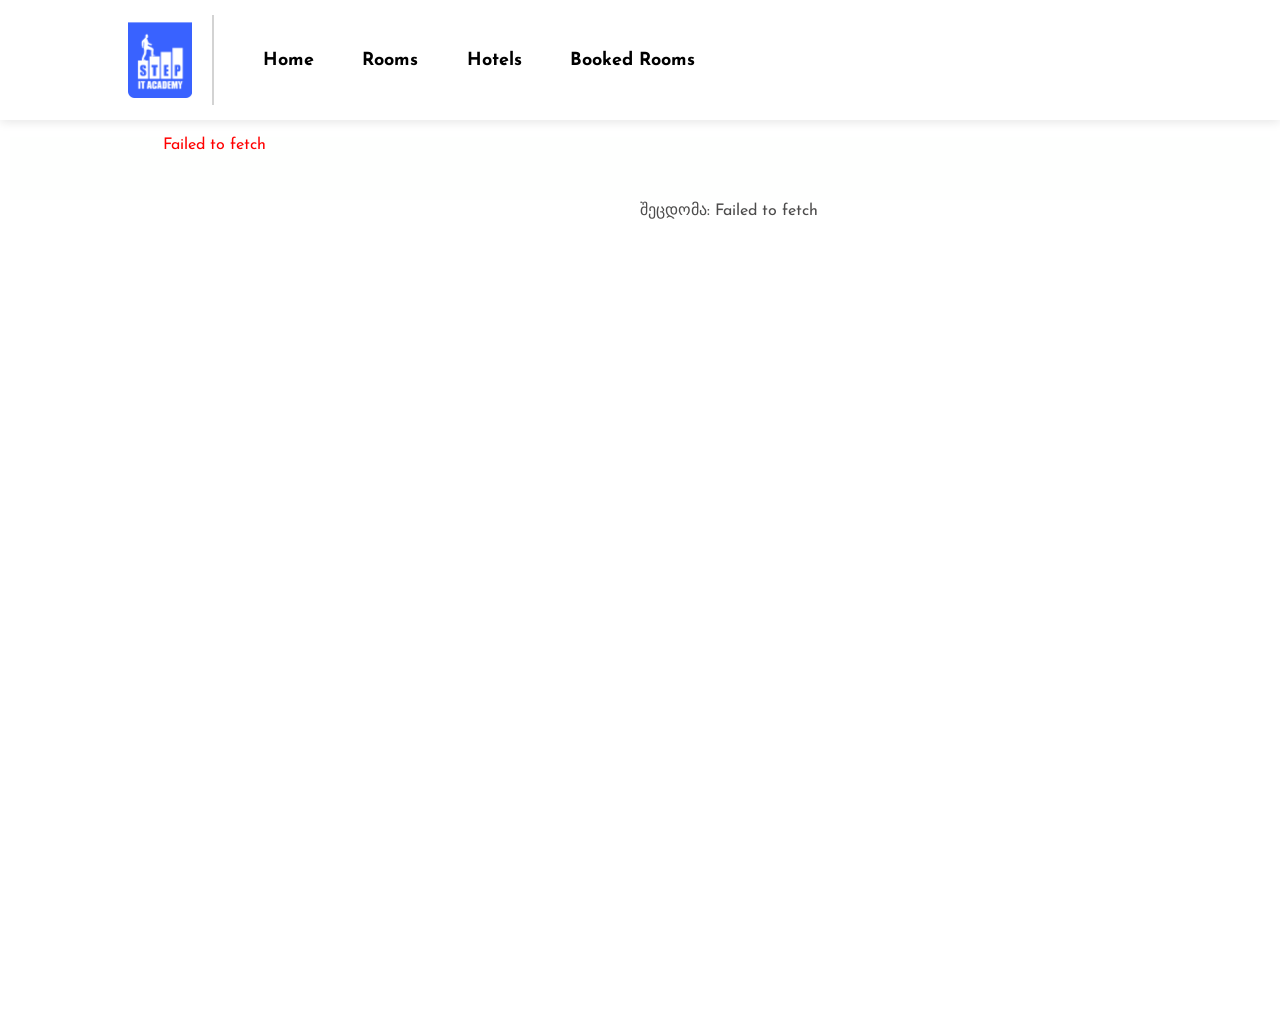
==== bookedrooms.html @ 988a6c57 "First commit" ====
<!DOCTYPE html>
<html lang="en">
    <head>
        <meta charset="UTF-8">
        <meta name="viewport" content="width=device-width, initial-scale=1.0">
        <meta name="robots" content="index,follow"/>
        <Meta name=”description”   content="Hotel,Room Hotel"/>
        <Meta name="author"  content="natia kasaburi" />
        <Meta name =”keywords” content="delicious,Outstanding,Hotel"/>
        <Meta property="og:title" content="Hotel"/>
        <Meta property="og:description" content="ice cream"/>
        <Meta property="og:type" content="website"/>
        <title>Hotel</title>
        <link rel="stylesheet" href="./bookedrooms.css">
        <link rel ="icon" href="./image/logo-ai.png">
        <link rel="stylesheet" href="https://cdnjs.cloudflare.com/ajax/libs/font-awesome/6.5.0/css/all.min.css">
    </head>
    <body>
         <header>
            <nav class="navbar">
                <div class="hotel">
                    <div class="star">
                        <i class="fa-regular fa-star fa-lg" style="color: #fcfdfe;"></i>
                    </div>
                    <p>Star Hotell</p>
                </div>
                <img src="./image/logo-ai.png" alt="icon" class="icon">
                <div class="hamburger"><i class="fa-solid fa-bars fa-lg" style="color:rgb(3, 101, 176) "  id="hamburger"></i></div>
                <ul class="nav-links" id="navLinks">
                    <li><a href="./homs.html">Home</a></li>
                    <li><a href="./rooms.html">Rooms</a></li>
                    <li><a href="./hotel.html">Hotels</a></li>
                    <li><a href="./bookedrooms.html">Booked Rooms</a></li>
                </ul>
            </nav>
        </header>
        <main>
            <section>
                 <div id ="city"></div>
            </section>
           <article>
               <div id="status">იტვირთება...</div>
                <div id="container"></div>
               <div id="notification"></div>
            </article>
        </main>
        <script src="./bookedrooms.js"></script>
    </body>
</html>
---- bookedrooms.css ----
*{
    margin: 0;
    padding: 0;
    list-style-type: none; 
    text-decoration: none;
    box-sizing: border-box; 
    overflow: visible;
    font-family: font;


}
@font-face{
    font-family: font;
    src: url(./googlefont/Josefin_Sans/JosefinSans-VariableFont_wght.ttf);
}


.icon{
    height: 10vh;
    width: 5vw;
    object-fit: contain;
}


body {

width: 100%;
max-width: 100vw;

}



 
.navbar {
  display: flex;
  min-width: 100%;
  position: fixed;
  align-items: center;
  gap:20px;
  padding: 15px;
  padding-left: 10%;
  background-color: #fff;
  box-shadow: 0 2px 10px rgba(0,0,0,0.1);
  z-index: 3;

}

.nav-links {
    display: flex; 
    font-size: 20px;
    flex-direction: row;
    justify-content: space-evenly;
    align-items: center;   
    height:5vh;  
    width: 40vw; 
    list-style: none;
    color: black;
    gap: 20px;
    padding-left: 20px;
    border-left: 2px solid rgba(124, 124, 124, 0.337);
    height: 10vh;

}




.nav-links li a {
  text-decoration: none;
  font-size: 18px;
  color: black;
  font-weight: bold;
  transition: 0.3s;
}




.nav-links li a:hover {
  color: #1e5d70;
}



.nav-overlay {
  position: fixed;
  top: 0;
  left: 0;
  height: 100%;
  width: 100%;
  background: #000000ea;
  display: flex;
  justify-content: center;
  align-items: center;
  z-index: 999;
  flex-direction: column;
  gap: 30px;
  display: none;
}

.nav-overlay a {
  color: white;
  font-size: 30px;
  text-decoration: none;
}  




.hamburger {
  display: none;
  min-height: 10vh;
  font-size: 28px;
  cursor: pointer;
}
 

main{
    display: flex;
    flex-direction: column;
    padding: 10px;
    min-height: 100vh;
    height: auto;
    margin-top: 5%;
    

 

}
header{
     height: 7vh;
}
   

.star{
  display: none;
  box-sizing: border-box;
  border: none;
  border-radius: 50%;
  overflow: visible;
  background-color: rgb(3, 101, 176);
}


.hotel{
  display: none;
}



#city{ 
    display: flex;
    justify-content: flex-end;
    height: 7vh;
    width: 20vw;
}

.inbox{
    display: flex;

}


.data-city{
    width: 4vw;
    height: 6vh;
    border:none;
    background-color: rgb(31, 140, 223, 0.696) ;
    border-radius: 10%;
    text-align: center;
    padding-top: 15px;
   color: white;
}

.city-item{
    width: 4vw;
    height: 6vh;
    text-align: center;
    padding-top: 15px;
    color: #aaa9a9;
    border: none;
}



section{
     
      background-color: #f8f9f622;
}







#status{
  padding-left: 50%;
  color: #4d4c4c;
}




.roomprice{
    color: #1e5d70;
}

.booked{
    border:none;
    width: 70px;
    height: 26px;
    font-weight: bolder;
    color: white;
    background-color: #1e5d70;
    padding-top: 10px;
    border-radius: 16px;
    font-size: 12px;
    text-align: center;
}
 




 table {
    width: 100%;
    border-collapse: collapse;
    border: none;
    color: #4d4c4c; 
    

  } 


  th {
     border: none;
     border-bottom: 2px solid #aaa9a964 ;
     background-color: #f8f9f622;
     height: 5vh;
  
  
  }
  td {
    border-right: none;  
    border-left: none;
    border-bottom:1px solid #aaa9a964;
    padding: 6px 8px;
    vertical-align: middle;
      background-color: #f8f9f622;

    
  } 
  td.hotel {
    max-width: 220px;
    white-space: nowrap;
    overflow: hidden;
    text-overflow: ellipsis;
  }
  td.hotel > div {
    display: flex;
    align-items: center;
    gap: 10px;
  }
  td.hotel img {
    width: 40px;
    height: 60px;
    object-fit: cover;
    border-radius: 6px;
    flex-shrink: 0;
  }
  td.hotel > div > div {
    overflow: hidden;
    white-space: nowrap; 
    text-overflow: ellipsis; 
  }


.hotelbox{
  width: 15vw;
  height: 10vh;

}
.hotelname{
  min-height: 90px;
}

.hotelcity{
    color: #1e5d70;
    border: 1px solid grey;
}

.cancel{
    width: 8vw;
    height: 5vh;
    border: none;
    background-color: #1e5d70;
    color: #fff;
    font-weight: bolder;
   
}
.cancel:hover{
     box-shadow: 0 0 15px 10px #1e5d705b ;
      background-color: #1e5d705b ;
}


#cityitem {
    border: none;
    color: #fff;
    background-color: rgb(31, 140, 223, 0.696);
}

#all:hover{
    background-color: #4d4d4d1e;
}

#notification{
        position: fixed;
    top: 20px;
    right: 20px;
    padding: 12px 20px;
    background-color: #4caf50;
    color: white;
    border-radius: 8px;
    box-shadow: 0 2px 6px rgba(0,0,0,0.2);
    display: none;
    z-index: 1000;
}









.popup-overlay {
  position: fixed;
  inset: 0;
  background: rgba(0,0,0,0.5);
  display: flex;
  justify-content: center;
  align-items: center;
  z-index: 2000;
}

.popup-box {
  background: white;
  padding: 20px 25px;
  border-radius: 10px;
  text-align: center;
  max-width: 300px;
  box-shadow: 0 2px 10px rgba(0,0,0,0.2);
  position: relative;
}

.popup-close {
  position: absolute;
  top: 8px;
  right: 12px;
  font-size: 18px;
  font-weight: bold;
  cursor: pointer;
}

.popup-buttons {
  display: flex;
  justify-content: space-between;
  gap: 10px;
  margin-top: 10px;
}

.popup-btn {
  flex: 1;
  padding: 8px 0;
  border: none;
  border-radius: 5px;
  cursor: pointer;
  font-weight: bold;
  
}

.popup-btn.confirm { background: #4caf50; color: white; }
.popup-btn.cancel { background: #f44336; color: white; }




.table-responsive {
  max-width: 95vw; 
  margin: 0 auto;   
}






  .hotelcity {
    border: none;
  }















@media screen and (min-width: 701px) and (max-width: 1600px){


  
.table-responsive {

  overflow-x: auto; 
}




}
 







@media screen and (max-width: 700px) {


  .navbar {
    position: fixed;
    right: 0;
    justify-content: space-around;
    max-height: 10vh;
    gap: 5%;
    width: 90vw;
  }

  .hamburger {
    display: block;
    font-size: 30px;
    padding-top: 30px; 
    min-height: 80px;
    width: 50px; 
  }

  .nav-links {
    display: none;
  }

  .nav-links.active {
    display: flex;
    flex-direction: column;
    padding-right: 5%;
  }

  .nav-links li {
    padding: 10px 0;
    color: white;
  }

  .nav-overlay.active {
    display: flex;
    padding-left: 25%;
    padding-bottom: 15%;
    min-height: 55vh;
  }

  .star {
    display: flex; 
    align-items: center;
    justify-content: center;
    width: 50px;
    min-height: 50px;
  }

  .hotelcity {
    border: none;
  }

  .tdhotel {
    min-width: 25vw;
    margin: 10px;
    padding-top: 5px;
  

  }

  .hotel {
    display: flex;
    align-items: center;
    font-size: 16px;
    width: 100%;
    gap: 5%;
       
  }
  .img{
    padding-bottom: 8px;

  }

  .icon {
    display: none;
  }

  .hotelbox {
    gap: 20px;
    width: 100%;

  }




  .roomname,
  .hotelname {
    min-height: 40px;
    max-width: 90px;
    font-size: 10px;
    margin-top: 10px;
    text-align: center;
    white-space: normal;       
    word-wrap: break-word;       
    overflow: hidden;            
    text-overflow: ellipsis;     
    box-sizing: border-box;
  }

  #cityitem {
    width: 12vw;
  }

  table td {
    min-height: 15vh;
    vertical-align: middle; 
  }

  .hotell {
    display: flex;
    flex-direction: column;
    width: 100%;
  }

  .Customer {
    width: 15vw;
  }

  .booked {
    width: 60px;
    font-size: 12px;
  }

  th, td {
    text-align: left;
    max-width: 80px; 
    white-space: normal;
    overflow: hidden;
    vertical-align: middle; 
  }

  .roomstyle {
    flex-direction: column;
    align-content: space-around;
    min-height: 22vh;
  }

  .cancel {
    width: 80px;
    font-size: 14px;
  }

  body {
    display: flex;
    flex-direction: column;
    align-items: center;
    width: 100%;
    min-height: 100vh; 
    margin: 0;
  }

  main {
    margin-top: 15%;
    width: 95vw;
    padding: 0px;
  }

  .table-responsive {
    width: 90vw;
     overflow-x: scroll;   
  }

  .table-responsive table {
    width: 100%;
    min-width: 600px;
    border-collapse: collapse;
     overflow-x: scroll;    
  }

  .table-responsive table th,
  .table-responsive table td {
    font-size: 14px;
    padding: 4px 6px;
  }
}
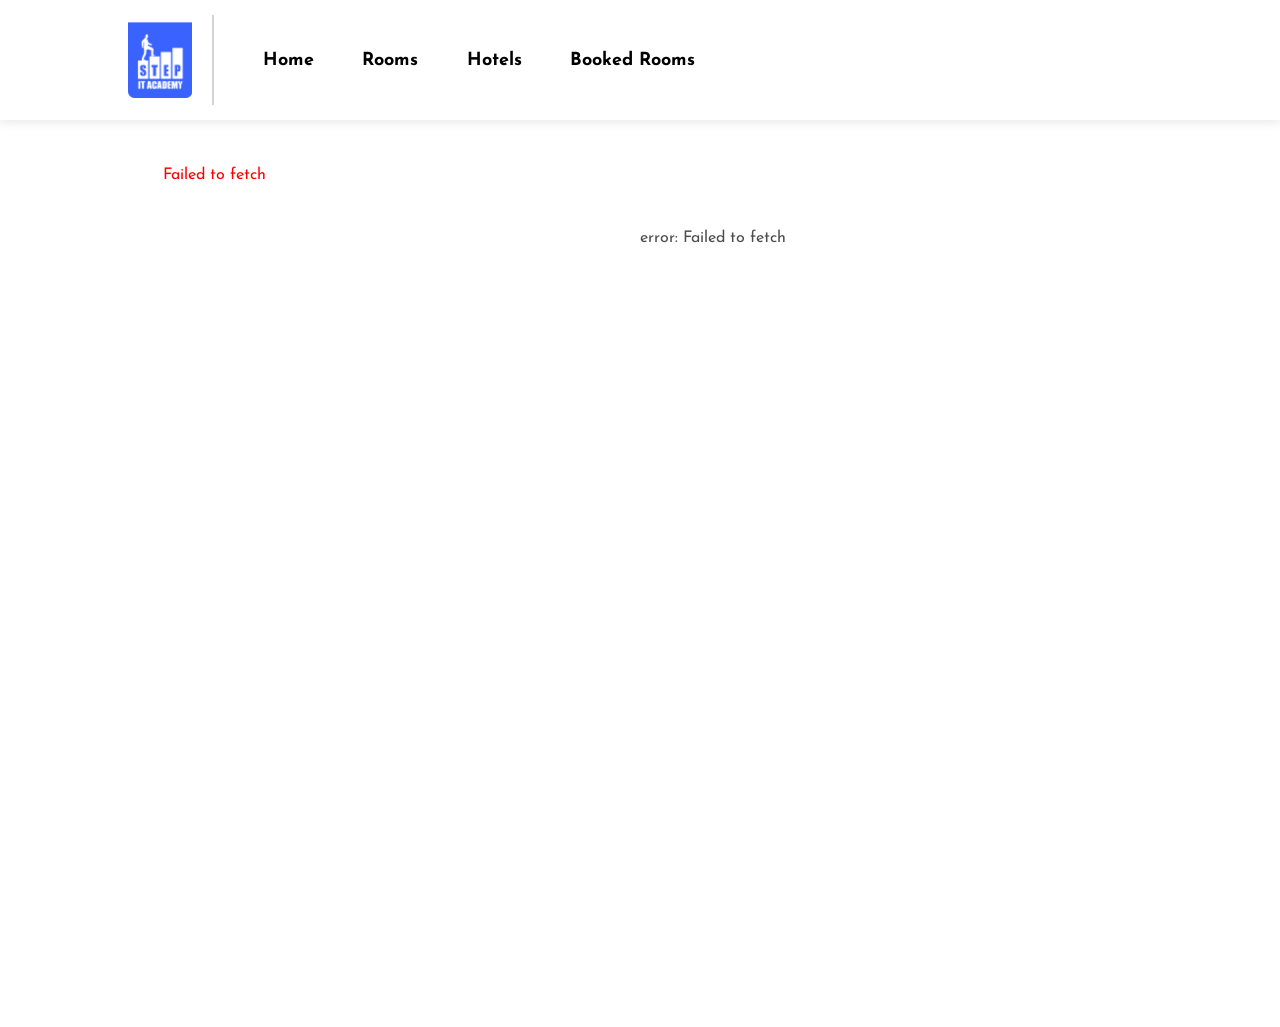
==== commit f9b1c733: "update" ====
--- a/bookedrooms.html
+++ b/bookedrooms.html
@@ -27,7 +27,7 @@
                 <img src="./image/logo-ai.png" alt="icon" class="icon">
                 <div class="hamburger"><i class="fa-solid fa-bars fa-lg" style="color:rgb(3, 101, 176) "  id="hamburger"></i></div>
                 <ul class="nav-links" id="navLinks">
-                    <li><a href="./homs.html">Home</a></li>
+                    <li><a href="./index.html">Home</a></li>
                     <li><a href="./rooms.html">Rooms</a></li>
                     <li><a href="./hotel.html">Hotels</a></li>
                     <li><a href="./bookedrooms.html">Booked Rooms</a></li>
@@ -39,7 +39,7 @@
                  <div id ="city"></div>
             </section>
            <article>
-               <div id="status">იტვირთება...</div>
+               <div id="status">loading...</div>
                 <div id="container"></div>
                <div id="notification"></div>
             </article>
--- a/bookedrooms.css
+++ b/bookedrooms.css
@@ -123,9 +123,7 @@
     min-height: 100vh;
     height: auto;
     margin-top: 5%;
-    
-
- 
+  
 
 }
 header{
@@ -227,6 +225,7 @@
  table {
     width: 100%;
     border-collapse: collapse;
+    overflow-x: none;
     border: none;
     color: #4d4c4c; 
     
@@ -291,8 +290,12 @@
     border: 1px solid grey;
 }
 
+
+
+
+
 .cancel{
-    width: 8vw;
+    width: 5vw;
     height: 5vh;
     border: none;
     background-color: #1e5d70;
@@ -405,11 +408,13 @@
 
 
 
-
-
-
-
-
+.Customer  {
+  max-width: 5vw  !important;
+}
+
+.ucnobi{
+  max-width: 10vw;
+}
 
 
 
@@ -420,13 +425,17 @@
 @media screen and (min-width: 701px) and (max-width: 1600px){
 
 
-  
+  main{
+    padding-top: 40px;
+  }
 .table-responsive {
 
   overflow-x: auto; 
 }
 
-
+.cancel{
+  min-width: 100px;
+}
 
 
 }
@@ -439,6 +448,10 @@
 
 
 @media screen and (max-width: 700px) {
+
+  .ucnobi{
+    max-width: 15vw;
+  }
 
 
   .navbar {
@@ -460,12 +473,14 @@
 
   .nav-links {
     display: none;
+    
   }
 
   .nav-links.active {
     display: flex;
     flex-direction: column;
     padding-right: 5%;
+  
   }
 
   .nav-links li {
@@ -475,8 +490,7 @@
 
   .nav-overlay.active {
     display: flex;
-    padding-left: 25%;
-    padding-bottom: 15%;
+    padding-bottom: 15%; 
     min-height: 55vh;
   }
 
@@ -490,12 +504,14 @@
 
   .hotelcity {
     border: none;
+
   }
 
   .tdhotel {
     min-width: 25vw;
     margin: 10px;
     padding-top: 5px;
+ 
   
 
   }
@@ -506,12 +522,10 @@
     font-size: 16px;
     width: 100%;
     gap: 5%;
+ 
        
   }
-  .img{
-    padding-bottom: 8px;
-
-  }
+
 
   .icon {
     display: none;
@@ -540,8 +554,26 @@
     box-sizing: border-box;
   }
 
+.roomstyle{
+  min-width: 15vw;
+   min-height: 19vh;
+    flex-direction: column;
+    align-content: flex-start;
+  
+}
+
+.roombox{
+  min-height: 5vh;
+
+}
+.imgroom{
+padding-bottom: 8px;
+  min-height: 8vh;
+}
+
   #cityitem {
-    width: 12vw;
+    width: 15vw;
+    max-height: 5vh;
   }
 
   table td {
@@ -572,11 +604,7 @@
     vertical-align: middle; 
   }
 
-  .roomstyle {
-    flex-direction: column;
-    align-content: space-around;
-    min-height: 22vh;
-  }
+
 
   .cancel {
     width: 80px;
@@ -596,19 +624,41 @@
     margin-top: 15%;
     width: 95vw;
     padding: 0px;
+  
   }
 
   .table-responsive {
     width: 90vw;
-     overflow-x: scroll;   
-  }
+     overflow-x: auto;   
+   }
 
   .table-responsive table {
     width: 100%;
     min-width: 600px;
     border-collapse: collapse;
      overflow-x: scroll;    
-  }
+  } 
+
+
+
+
+.ucnobi{
+
+  min-width: 30vw;
+}
+
+
+
+
+
+
+
+
+
+
+#status{
+  padding-left: 40%;
+}
 
   .table-responsive table th,
   .table-responsive table td {
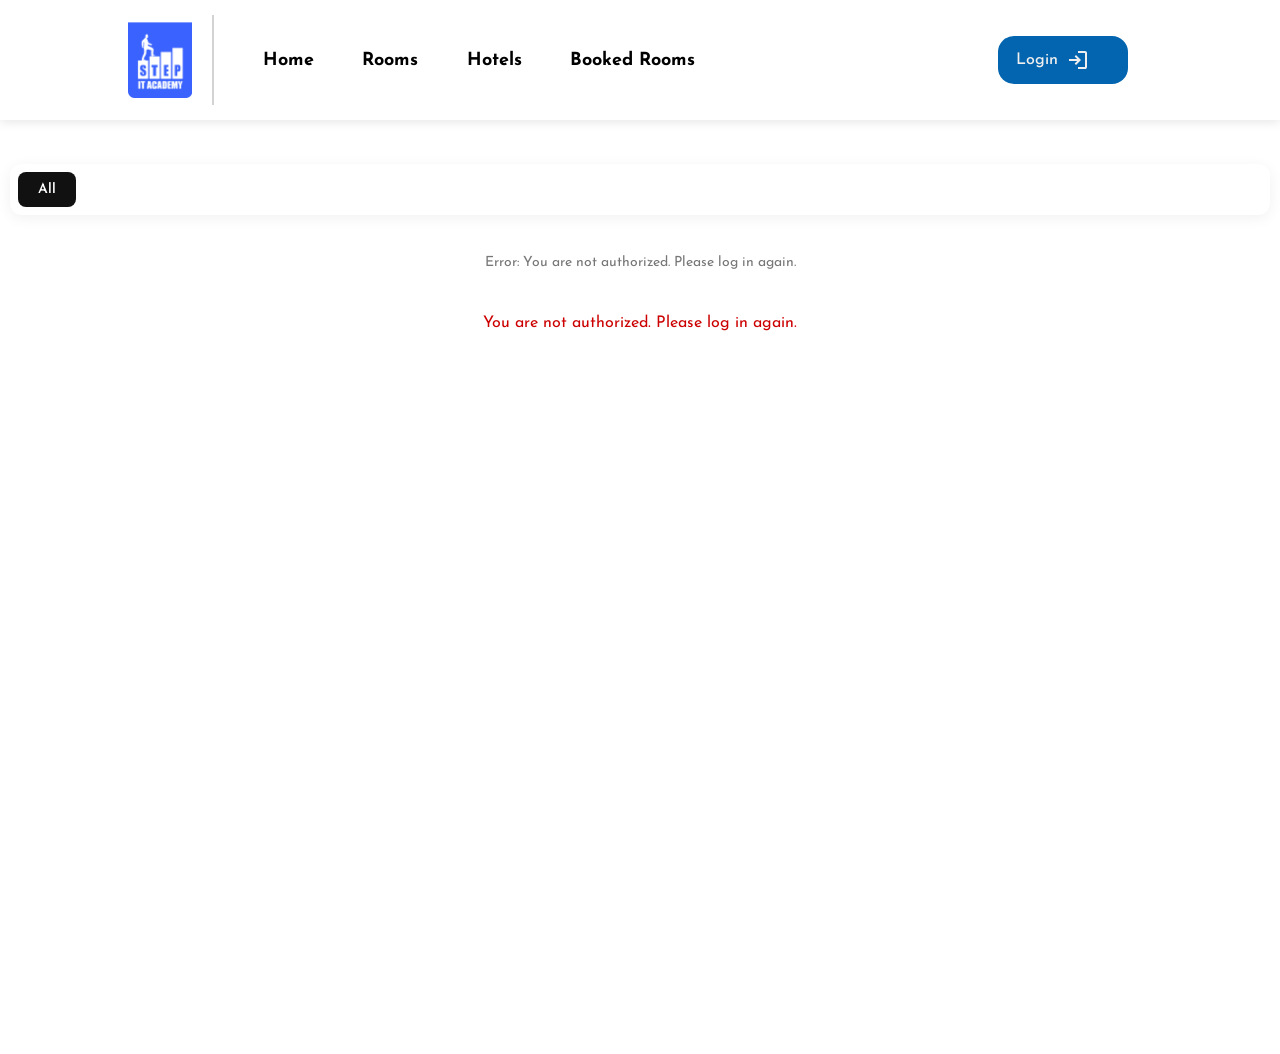
==== commit 16f45017: "Add GetCities endpoint" ====
--- a/bookedrooms.html
+++ b/bookedrooms.html
@@ -16,22 +16,36 @@
         <link rel="stylesheet" href="https://cdnjs.cloudflare.com/ajax/libs/font-awesome/6.5.0/css/all.min.css">
     </head>
     <body>
-         <header>
+       <header>
             <nav class="navbar">
                 <div class="hotel">
                     <div class="star">
-                        <i class="fa-regular fa-star fa-lg" style="color: #fcfdfe;"></i>
+                        <i class="fa-regular fa-star fa-xl"  style="color: #ffffff;"></i>
                     </div>
                     <p>Star Hotell</p>
                 </div>
                 <img src="./image/logo-ai.png" alt="icon" class="icon">
-                <div class="hamburger"><i class="fa-solid fa-bars fa-lg" style="color:rgb(3, 101, 176) "  id="hamburger"></i></div>
+                <div class="hamburger">
+                    <i class="fa-solid fa-bars fa-lg"  style="color:rgb(3, 101, 176)" id="hamburger"></i>
+                </div>
                 <ul class="nav-links" id="navLinks">
                     <li><a href="./index.html">Home</a></li>
                     <li><a href="./rooms.html">Rooms</a></li>
                     <li><a href="./hotel.html">Hotels</a></li>
                     <li><a href="./bookedrooms.html">Booked Rooms</a></li>
                 </ul>
+                <div class="log">
+                    <button type="button" id="btnLoginRegister">
+                        Login
+                        <img src="./image/login.svg" class="login">
+                    </button>
+                </div>
+                <div id="authPopup" class="auth-popup">
+                    <div class="auth-popup-content">
+                        <button type="button" id="btnClose" class="auth-close">❌</button>
+                        <div id="authContent"></div>
+                    </div>
+                </div>
             </nav>
         </header>
         <main>
--- a/bookedrooms.css
+++ b/bookedrooms.css
@@ -22,16 +22,14 @@
 }
 
 
-body {
-
-width: 100%;
-max-width: 100vw;
-
-}
-
-
-
- 
+
+header{
+    height: 10vh;
+    width: 100%;
+}
+
+
+
 .navbar {
   display: flex;
   min-width: 100%;
@@ -115,7 +113,6 @@
   cursor: pointer;
 }
  
-
 main{
     display: flex;
     flex-direction: column;
@@ -126,9 +123,7 @@
   
 
 }
-header{
-     height: 7vh;
-}
+
    
 
 .star{
@@ -147,311 +142,789 @@
 
 
 
-#city{ 
-    display: flex;
-    justify-content: flex-end;
-    height: 7vh;
-    width: 20vw;
-}
-
-.inbox{
-    display: flex;
-
-}
-
-
-.data-city{
-    width: 4vw;
-    height: 6vh;
-    border:none;
-    background-color: rgb(31, 140, 223, 0.696) ;
-    border-radius: 10%;
-    text-align: center;
-    padding-top: 15px;
-   color: white;
-}
-
-.city-item{
-    width: 4vw;
-    height: 6vh;
-    text-align: center;
-    padding-top: 15px;
-    color: #aaa9a9;
-    border: none;
-}
-
-
-
-section{
-     
-      background-color: #f8f9f622;
-}
-
-
-
-
-
-
-
-#status{
-  padding-left: 50%;
-  color: #4d4c4c;
-}
-
-
-
-
-.roomprice{
-    color: #1e5d70;
-}
-
-.booked{
-    border:none;
-    width: 70px;
-    height: 26px;
-    font-weight: bolder;
-    color: white;
-    background-color: #1e5d70;
-    padding-top: 10px;
-    border-radius: 16px;
-    font-size: 12px;
-    text-align: center;
-}
- 
-
-
-
-
- table {
+.inbox {
+    display: flex;
+    align-items: center;
+    gap: 10px;
+    margin-bottom: 25px;
+    padding: 8px;
+    background: #ffffff;
+    border-radius: 12px;
+    box-shadow: 0 3px 15px rgba(0, 0, 0, 0.06);
+
+    overflow-x: auto;
+}
+
+.city-item {
+    padding: 10px 20px;
+    border-radius: 8px;
+    font-size: 14px;
+    font-weight: 600;
+    color: #555;
+    background: transparent;
+    cursor: pointer;
+    white-space: nowrap;
+    transition: 0.25s ease;
+}
+
+.city-item:hover {
+    background: #f0f0f0;
+    color: #111;
+}
+
+.city-item.active {
+    background: #111;
+    color: #fff;
+}
+
+
+.table-responsive {
     width: 100%;
+    overflow-x: auto;
+    background: #fff;
+    border-radius: 14px;
+    box-shadow: 0 4px 20px rgba(0, 0, 0, 0.07);
+}
+
+
+
+table {
+    width: 100%;
+    min-width: 1100px;
     border-collapse: collapse;
-    overflow-x: none;
-    border: none;
-    color: #4d4c4c; 
-    
-
-  } 
-
-
-  th {
-     border: none;
-     border-bottom: 2px solid #aaa9a964 ;
-     background-color: #f8f9f622;
-     height: 5vh;
-  
-  
-  }
-  td {
-    border-right: none;  
-    border-left: none;
-    border-bottom:1px solid #aaa9a964;
-    padding: 6px 8px;
+}
+
+thead {
+    background: #f8f8f8;
+}
+
+th {
+    padding: 18px 16px;
+    text-align: left;
+    font-size: 13px;
+    font-weight: 700;
+    color: #666;
+    border-bottom: 1px solid #e8e8e8;
+}
+
+td {
+    padding: 16px;
+    font-size: 14px;
+    border-bottom: 1px solid #eeeeee;
     vertical-align: middle;
-      background-color: #f8f9f622;
-
-    
-  } 
-  td.hotel {
-    max-width: 220px;
-    white-space: nowrap;
+}
+
+tbody tr {
+    transition: background 0.2s ease;
+}
+
+tbody tr:hover {
+    background: #fafafa;
+}
+
+tbody tr:last-child td {
+    border-bottom: none;
+}
+
+
+
+.hotell {
+    display: flex;
+    align-items: center;
+    gap: 12px;
+    max-width: 300px;
+}
+
+.hotell .img {
+    width: 100px !important;
+    height: 65px !important;
+    object-fit: cover;
+    border-radius: 8px !important;
+    flex-shrink: 0;
+}
+
+.hotelbox {
+    min-width: 0;
+}
+
+.hotelname {
+    display: block;
+    max-width: 170px;
+    font-size: 14px;
+    line-height: 1.3;
+    color: #222;
     overflow: hidden;
     text-overflow: ellipsis;
-  }
-  td.hotel > div {
+    white-space: nowrap;
+}
+
+.hotelcity {
+    display: block;
+    margin-top: 5px;
+    font-size: 12px;
+    color: #888;
+}
+
+
+
+.roomstyle {
     display: flex;
     align-items: center;
-    gap: 10px;
-  }
-  td.hotel img {
-    width: 40px;
-    height: 60px;
+    gap: 12px;
+    max-width: 300px;
+}
+
+.roomstyle .imgroom {
+    width: 80px !important;
+    height: 60px !important;
     object-fit: cover;
-    border-radius: 6px;
+    border-radius: 8px !important;
     flex-shrink: 0;
-  }
-  td.hotel > div > div {
+}
+
+.roombox {
+    min-width: 0;
+}
+
+.roomname {
+    display: block;
+
+    max-width: 150px;
+
+    font-size: 14px;
+
+    color: #222;
+
     overflow: hidden;
-    white-space: nowrap; 
-    text-overflow: ellipsis; 
-  }
-
-
-.hotelbox{
-  width: 15vw;
-  height: 10vh;
-
-}
-.hotelname{
-  min-height: 90px;
-}
-
-.hotelcity{
-    color: #1e5d70;
-    border: 1px solid grey;
-}
-
-
-
-
-
-.cancel{
-    width: 5vw;
-    height: 5vh;
+    text-overflow: ellipsis;
+    white-space: nowrap;
+}
+
+.roomprice {
+    display: block;
+
+    margin-top: 5px;
+
+    font-size: 12px;
+
+    color: #777;
+}
+
+
+.Customer {
+    min-width: 130px;
+}
+
+.ucnobi {
+    font-weight: 600;
+    color: #333;
+}
+
+
+.booked {
+    display: inline-flex;
+    align-items: center;
+    justify-content: center;
+    min-width: 85px;
+    padding: 7px 13px;
+    border-radius: 20px;
+    background: #e8f7ed;
+    color: #218838;
+    font-size: 12px;
+    font-weight: 700;
+}
+
+
+
+
+.cancel {
     border: none;
-    background-color: #1e5d70;
+    outline: none;
+    padding: 9px 16px;
+    border-radius: 7px;
+    background: #fff0f0;
+    color: #d93025;
+    font-size: 13px;
+    font-weight: 600;
+    cursor: pointer;
+    transition: 0.2s ease;
+}
+
+.cancel:hover {
+    background: #d93025;
     color: #fff;
-    font-weight: bolder;
-   
-}
-.cancel:hover{
-     box-shadow: 0 0 15px 10px #1e5d705b ;
-      background-color: #1e5d705b ;
-}
-
-
-#cityitem {
+}
+
+.cancel:active {
+    transform: scale(0.96);
+}
+
+.cancel:disabled {
+    opacity: 0.6;
+    cursor: not-allowed;
+}
+
+
+
+.popup-overlay {
+    position: fixed;
+    inset: 0;
+    z-index: 9999;
+    display: flex;
+    align-items: center;
+    justify-content: center;
+    padding: 20px;
+    background: rgba(0, 0, 0, 0.55);
+    backdrop-filter: blur(4px);
+    animation: popupFade 0.2s ease;
+}
+
+
+
+.popup-box {
+    width: 100%;
+    max-width: 420px;
+    padding: 30px;
+    background: #fff;
+    border-radius: 16px;
+    box-shadow: 0 15px 50px rgba(0, 0, 0, 0.25);
+    text-align: center;
+    animation: popupScale 0.25s ease;
+}
+
+.popup-content {
+    display: block;
+}
+
+.popup-message {
+    margin: 0 0 10px;
+
+    font-size: 20px;
+    font-weight: 700;
+
+    color: #222;
+}
+
+.popup-sub {
+    margin: 0 0 25px;
+
+    font-size: 14px;
+
+    color: #777;
+}
+
+.popup-buttons {
+    display: flex;
+    justify-content: center;
+    gap: 12px;
+}
+
+.popup-btn {
+    min-width: 120px;
+    padding: 11px 20px;
     border: none;
+    border-radius: 8px;
+    font-size: 14px;
+    font-weight: 600;
+    cursor: pointer;
+    transition: 0.2s ease;
+}
+
+.popup-btn.confirm {
+    background: #d93025;
     color: #fff;
-    background-color: rgb(31, 140, 223, 0.696);
-}
-
-#all:hover{
-    background-color: #4d4d4d1e;
-}
-
-#notification{
+}
+
+.popup-btn.confirm:hover {
+    background: #b71c1c;
+}
+
+.popup-btn.cancel {
+    background: #eeeeee;
+    color: #333;
+}
+
+.popup-btn.cancel:hover {
+    background: #ddd;
+    color: #222;
+}
+
+
+.popup-result {
+    margin: 15px 0 0;
+
+    font-size: 15px;
+    font-weight: 700;
+
+    cursor: pointer;
+}
+
+
+
+#status {
+    margin: 15px 0;
+
+    text-align: center;
+
+    font-size: 14px;
+    color: #777;
+}
+
+
+/* =========================================
+   NO DATA
+========================================= */
+
+table td[colspan="8"] {
+    padding: 50px 20px !important;
+
+    color: #999;
+
+    font-size: 15px;
+}
+
+
+/* =========================================
+   ANIMATIONS
+========================================= */
+
+@keyframes popupFade {
+    from {
+        opacity: 0;
+    }
+
+    to {
+        opacity: 1;
+    }
+}
+
+@keyframes popupScale {
+    from {
+        opacity: 0;
+        transform: scale(0.92);
+    }
+
+    to {
+        opacity: 1;
+        transform: scale(1);
+    }
+}
+
+
+
+
+
+
+
+#btnLoginRegister {
+    border: none;
+    height: 48px;
+    display: flex;
+    align-items: center;
+    gap:8px;
+    outline: none;
+    border-radius: 16px;
+   width: 130px;
+    background: transparent;
+    color: #EFEFEF;
+    font-size: 16px;
+    font-weight: 500;
+    cursor: pointer;
+    padding: 10px 18px;
+    background-color: rgb(3, 101, 176);
+    transition: all 0.3s ease;
+}
+
+#btnLoginRegister:hover {
+   background-color: rgb(3, 68, 118);
+}
+
+
+.go{
+ display: flex;
+ align-items: center;
+ justify-content: center;
+ gap: 8px;
+ background-color: rgb(3, 101, 176);
+  border-radius: 16px;
+  width: 150px;
+  height: 48px;
+  color: white;
+}
+
+
+
+
+.login{
+   width: 24px;
+   height: 24px;
+}
+
+
+
+
+
+.auth-popup {
+    display: none;
+    position: fixed;
+    top: 0;
+    left: 0;
+    width: 100%;
+    height: 100vh;
+    background: rgba(0, 0, 0, 0.65);
+    justify-content: center;
+    align-items: center;
+    z-index: 9999;
+    padding: 20px;
+    box-sizing: border-box;
+}
+
+
+.auth-close {
+
+    position: absolute;
+    top: 12px;
+    right: 15px;
+    width: 38px;
+    height: 38px;
+    border: none;
+    background: transparent;
+    font-size: 20px;
+    cursor: pointer;
+    border-radius: 50%;
+    display: flex;
+    align-items: center;
+    justify-content: center;
+    transition: 0.2s ease;
+    z-index: 20;
+}
+
+
+.auth-close:hover {
+
+    background: #f1f1f1;
+    transform: scale(1.1);
+
+}
+
+
+.auth-choice {
+
+    width: 100%;
+    display: flex;
+    flex-direction: column;
+    gap: 24px;
+    align-items: center;
+    text-align: center;
+
+}
+
+
+
+.auth-choice h2 {
+
+    margin: 10px 0 30px;
+    font-size: 28px;
+    font-weight: 600;
+    color: #222;
+
+}
+
+
+
+.auth-choice-btn {
+
+    width: 100%;
+    max-width: 220px;
+    padding: 14px 20px;
+    margin-bottom: 15px;
+    border: 1px solid rgb(3, 101, 176);
+    border-radius: 10px;
+    background: white;
+    color: rgb(3, 101, 176);
+    font-size: 16px;
+    font-weight: 500;
+    cursor: pointer;
+    transition: all 0.25s ease;
+
+}
+
+
+.auth-choice-btn:hover {
+
+    background: rgb(3, 79, 137);
+    border: none;
+    color: white;
+    transform: translateY(-2px);
+    box-shadow:
+        0 6px 15px rgba(0, 0, 0, 0.2);
+
+}
+
+
+.auth-choice-btn:active {
+
+    transform: translateY(0);
+
+}
+
+#authContent {
+
+    width: 100%;
+    box-sizing: border-box;
+
+}
+
+
+
+
+@keyframes authPopupOpen {
+
+    from {
+
+        opacity: 0;
+
+        transform:
+            scale(0.9)
+            translateY(20px);
+
+    }
+
+    to {
+
+        opacity: 1;
+
+        transform:
+            scale(1)
+            translateY(0);
+
+    }
+
+}
+
+
+
+
+    .popup-overlay {
+      display: none;
+      position: fixed;
+      inset: 0;
+      background: rgba(0,0,0,0.6);
+      justify-content: center;
+      align-items: center;
+      z-index: 9999;
+    }
+    .popup-content {
+      background: #fff;
+      width: 90%;
+      max-width: 600px;
+      height: 500px;
+      border-radius: 10px;
+      overflow: hidden;
+      position: relative;
+      display: flex;
+      flex-direction: column;
+    }
+    .popup-header {
+      padding: 10px;
+      text-align: center;
+      font-weight: bold;
+      border-bottom: 1px solid #ddd;
+    }
+    .popup-buttons {
+      display: flex;
+      justify-content: center;
+      gap: 10px;
+      padding: 10px;
+      border-bottom: 1px solid #ddd;
+    }
+    .popup-buttons button {
+      padding: 5px 10px;
+      cursor: pointer;
+    }
+    .popup-close {
+      position: absolute;
+      top: 10px;
+      right: 10px;
+      border: none;
+      background: red;
+      color: white;
+      font-size: 16px;
+      border-radius: 5px;
+      cursor: pointer;
+    }
+    .popup-frame {
+      flex: 1;
+      border: none;
+      width: 100%;
+    }
+
+.log{
+  display: flex;
+ justify-content: flex-end;
+  width: 30vw;
+}
+
+
+.mobile-login {
+    display: none;
+}
+
+.auth-popup-content {
+    position: relative;
+    width: 500px;
+    min-height: 350px ;
+    height: auto;
+ background: white;
+    padding: 35px 20px 20px;
+    border-radius: 15px;
+    box-sizing: border-box;
+    display: flex;
+    align-items: center;
+    justify-content: center;
+}
+
+
+
+
+.auth-popup.active {
+    display: flex;
+}
+
+
+@media screen and (min-width: 701px)and (max-width: 1000px) {
+    .navbar {
         position: fixed;
-    top: 20px;
-    right: 20px;
-    padding: 12px 20px;
-    background-color: #4caf50;
-    color: white;
-    border-radius: 8px;
-    box-shadow: 0 2px 6px rgba(0,0,0,0.2);
+        right: 0;
+        justify-content: space-around;
+        max-height: 10vh;
+        gap: 5%;
+        width: 90vw;
+    }
+
+    .hamburger {
+        display: none;
+       
+    }
+
+
+
+    .log{
+        width: 20vw;
+    }
+    .nav-links {
+        display: flex;
+          width: 330px;
+ 
+        
+    }
+
+    .nav-links.active {
+        display: flex;
+        flex-direction: column;
+        padding-right: 5%;
+      
+    }
+
+    .nav-links li {
+        padding: 10px 0;
+        color: white;
+    }
+
+
+     .nav-links li a {
+        font-size: 14px;
+    
+    }
+
+    .nav-overlay.active {
+        display: flex;
+        padding-bottom: 15%; 
+        min-height: 55vh;
+    
+  
+    }
+
+#mobileLogin{
     display: none;
-    z-index: 1000;
-}
-
-
-
-
-
-
-
-
-
-.popup-overlay {
-  position: fixed;
-  inset: 0;
-  background: rgba(0,0,0,0.5);
-  display: flex;
-  justify-content: center;
-  align-items: center;
-  z-index: 2000;
-}
-
-.popup-box {
-  background: white;
-  padding: 20px 25px;
-  border-radius: 10px;
-  text-align: center;
-  max-width: 300px;
-  box-shadow: 0 2px 10px rgba(0,0,0,0.2);
-  position: relative;
-}
-
-.popup-close {
-  position: absolute;
-  top: 8px;
-  right: 12px;
-  font-size: 18px;
-  font-weight: bold;
-  cursor: pointer;
-}
-
-.popup-buttons {
-  display: flex;
-  justify-content: space-between;
-  gap: 10px;
-  margin-top: 10px;
-}
-
-.popup-btn {
-  flex: 1;
-  padding: 8px 0;
-  border: none;
-  border-radius: 5px;
-  cursor: pointer;
-  font-weight: bold;
-  
-}
-
-.popup-btn.confirm { background: #4caf50; color: white; }
-.popup-btn.cancel { background: #f44336; color: white; }
-
-
-
-
+}
+
+
+}
+
+
+
+
+
+
+@media screen and (max-width: 700px) {
+body {
+width: 100%;
+min-height: 100vh;
+margin: 0;
+}
+main {
+width: 100%;
+padding: 0 12px;
+margin-top: 16px;
+
+}
 .table-responsive {
-  max-width: 95vw; 
-  margin: 0 auto;   
-}
-
-
-
-
-
-
-  .hotelcity {
-    border: none;
-  }
-
-
-
-.Customer  {
-  max-width: 5vw  !important;
-}
-
-.ucnobi{
-  max-width: 10vw;
-}
-
-
-
-
-
-
-
-@media screen and (min-width: 701px) and (max-width: 1600px){
-
-
-  main{
-    padding-top: 40px;
-  }
-.table-responsive {
-
-  overflow-x: auto; 
-}
-
-.cancel{
-  min-width: 100px;
-}
-
-
-}
- 
-
-
-
-
-
-
-
-@media screen and (max-width: 700px) {
-
-  .ucnobi{
-    max-width: 15vw;
-  }
+width: 100%;
+overflow-x: auto;
+-webkit-overflow-scrolling: touch;
+border-radius: 12px;
+}
+.table-responsive table {
+width: 100%;
+min-width: 650px;
+border-collapse: collapse;
+}
+.table-responsive table th,
+.table-responsive table td {
+font-size: 13px;
+padding: 10px 8px;
+vertical-align: middle;
+}
+
+
+
+.hotel {
+display: flex;
+align-items: center;
+gap: 8px;
+width: 100%;
+}
+.hotelbox {
+display: flex;
+flex-direction: column;
+gap: 4px;
+width: 100%;
+}
+.roomname,
+.hotelname {
+max-width: 140px;
+font-size: 12px;
+line-height: 1.3;
+text-align: left;
+overflow-wrap: break-word;
+word-break: break-word;
+}
+.star {
+display: inline-flex;
+align-items: center;
+gap: 2px;
+}
+.cancel {
+min-width: 70px;
+font-size: 12px;
+padding: 6px 10px;
+text-align: center;
+}
+
+
+
+
 
 
   .navbar {
@@ -502,168 +975,150 @@
     min-height: 50px;
   }
 
-  .hotelcity {
-    border: none;
-
-  }
-
-  .tdhotel {
-    min-width: 25vw;
-    margin: 10px;
-    padding-top: 5px;
- 
-  
-
-  }
-
-  .hotel {
-    display: flex;
-    align-items: center;
-    font-size: 16px;
-    width: 100%;
-    gap: 5%;
- 
-       
-  }
-
-
   .icon {
     display: none;
   }
 
-  .hotelbox {
-    gap: 20px;
-    width: 100%;
-
-  }
-
-
-
-
-  .roomname,
-  .hotelname {
-    min-height: 40px;
-    max-width: 90px;
-    font-size: 10px;
-    margin-top: 10px;
-    text-align: center;
-    white-space: normal;       
-    word-wrap: break-word;       
-    overflow: hidden;            
-    text-overflow: ellipsis;     
-    box-sizing: border-box;
-  }
-
-.roomstyle{
-  min-width: 15vw;
-   min-height: 19vh;
-    flex-direction: column;
-    align-content: flex-start;
-  
-}
-
-.roombox{
-  min-height: 5vh;
-
-}
-.imgroom{
-padding-bottom: 8px;
-  min-height: 8vh;
-}
-
-  #cityitem {
-    width: 15vw;
-    max-height: 5vh;
-  }
-
-  table td {
-    min-height: 15vh;
-    vertical-align: middle; 
-  }
-
-  .hotell {
-    display: flex;
-    flex-direction: column;
-    width: 100%;
-  }
-
-  .Customer {
-    width: 15vw;
-  }
-
-  .booked {
-    width: 60px;
-    font-size: 12px;
-  }
-
-  th, td {
-    text-align: left;
-    max-width: 80px; 
-    white-space: normal;
-    overflow: hidden;
-    vertical-align: middle; 
-  }
-
-
-
-  .cancel {
-    width: 80px;
-    font-size: 14px;
-  }
-
-  body {
-    display: flex;
-    flex-direction: column;
+
+
+
+    .log {
+        display: none;
+    }
+
+
+.nav-overlay #mobileLogin {
+    display: flex;
     align-items: center;
-    width: 100%;
-    min-height: 100vh; 
-    margin: 0;
-  }
-
-  main {
-    margin-top: 15%;
-    width: 95vw;
-    padding: 0px;
-  
-  }
-
-  .table-responsive {
-    width: 90vw;
-     overflow-x: auto;   
-   }
-
-  .table-responsive table {
-    width: 100%;
-    min-width: 600px;
-    border-collapse: collapse;
-     overflow-x: scroll;    
-  } 
-
-
-
-
-.ucnobi{
-
-  min-width: 30vw;
-}
-
-
-
-
-
-
-
-
-
-
-#status{
-  padding-left: 40%;
-}
-
-  .table-responsive table th,
-  .table-responsive table td {
-    font-size: 14px;
-    padding: 4px 6px;
-  }
-}
+    justify-content: center;
+    gap: 8px;
+ position: absolute;
+    top:48px;
+    right: 16px;
+    width: 150px;
+    padding: 12px 20px;
+    border: none;
+    border-radius: 8px;
+    background: #0365b0;
+    color: white;
+    font-size: 16px;
+    font-weight: 600;
+    cursor: pointer;
+}
+
+.nav-overlay #mobileLoginButton .login {
+    width: 20px;
+    height: 20px;
+}
+
  
+
+
+    .auth-popup {
+        display: none;
+        position: fixed;
+        inset: 0;
+
+        width: 100%;
+        height: 100vh;
+
+        padding: 15px;
+
+        justify-content: center;
+        align-items: center;
+
+        z-index: 9999;
+    }
+
+    .auth-popup-content {
+        position: relative;
+
+        width: 100%;
+        max-width: 360px;
+
+        min-height: 320px;
+        height: auto;
+
+        padding: 55px 20px 30px;
+
+        background: white;
+        border-radius: 15px;
+
+        display: flex;
+        align-items: center;
+        justify-content: center;
+
+        box-sizing: border-box;
+    }
+
+    #authContent {
+        width: 100%;
+        display: block;
+    }
+
+    .auth-choice {
+        width: 100%;
+
+        display: flex;
+        flex-direction: column;
+
+        align-items: center;
+        justify-content: center;
+
+        gap: 16px;
+
+        text-align: center;
+    }
+
+    .auth-choice .go {
+        width: 150px;
+        height: 48px;
+
+        display: flex;
+        align-items: center;
+        justify-content: center;
+
+        font-size: 15px;
+    }
+
+    .auth-choice-btn {
+        display: block !important;
+
+        width: 100%;
+        max-width: 240px;
+
+        min-height: 48px;
+
+        margin: 0;
+        padding: 12px 16px;
+
+        background: white;
+        color: rgb(3, 101, 176);
+
+        border: 1px solid rgb(3, 101, 176);
+        border-radius: 10px;
+
+        font-size: 16px;
+        font-weight: 500;
+
+        cursor: pointer;
+    }
+
+    .auth-choice-btn:hover {
+        background: rgb(3, 79, 137);
+        color: white;
+    }
+
+    .auth-close {
+        top: 8px;
+        right: 8px;
+
+        width: 34px;
+        height: 34px;
+
+        font-size: 16px;
+    }
+
+
+
+}
